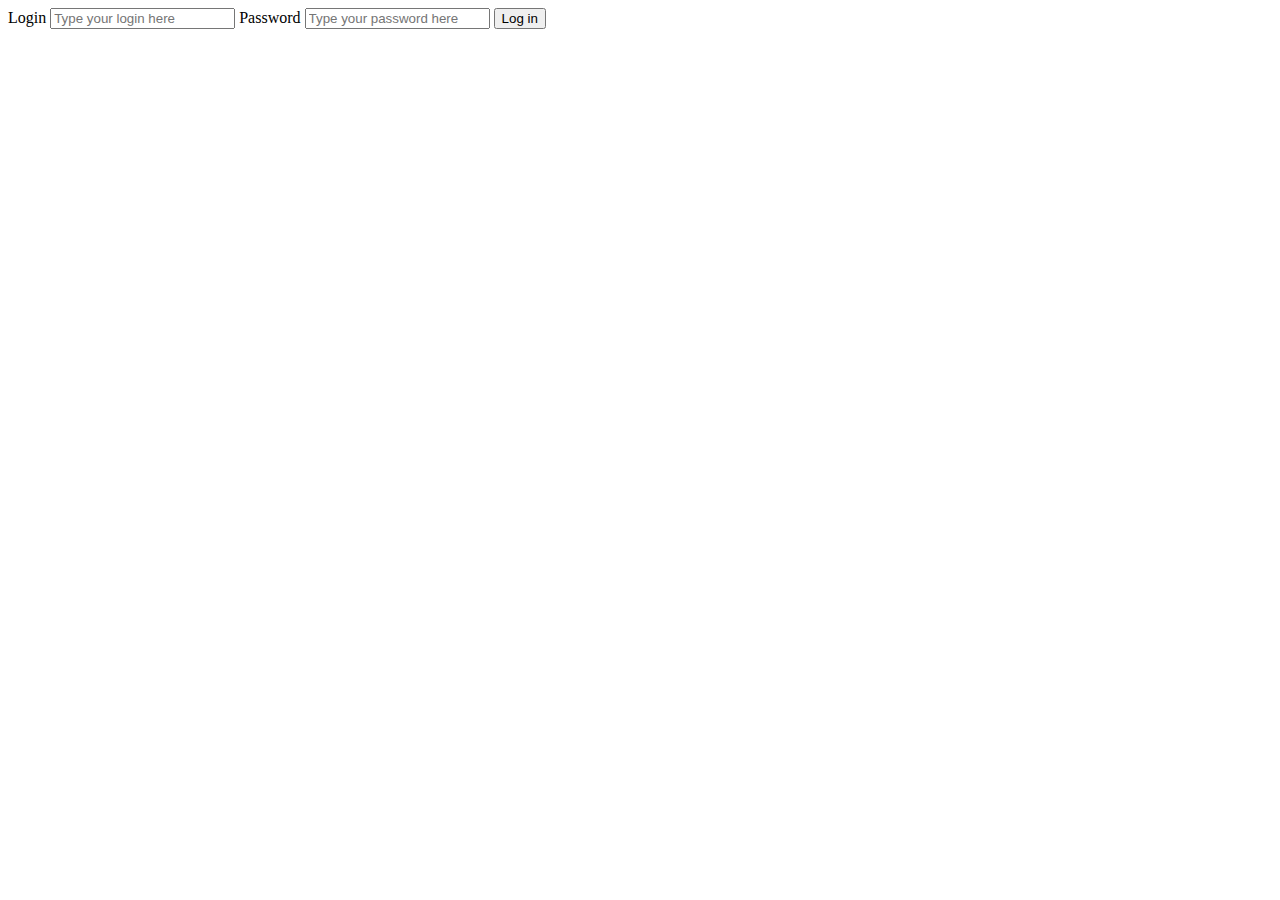
==== src/main/resources/templates/login-form.html @ 2eba69d6 "Initial commit, added simple authorization using Spring Security" ====
<!DOCTYPE html>
<html lang="pl" xmlns:th="http://www.thymeleaf.org">
<head>
    <meta charset="UTF-8">
    <title>Login</title>
    <link rel="stylesheet" th:href="@{/css/style.css}"  />
</head>
<body>
<section class="form-design">
    <form id="form-login" action="/login" method="post">

        <label>
            Login
            <input name="username" class="form-login-input" type="text" placeholder="Type your login here">
        </label>
        <label>
            Password
            <input name="password" class="form-login-input" type="password" placeholder="Type your password here">
        </label>
        <button class="form-login-input" type="submit">Log in</button>
    </form>
</section>
</body>
</html>
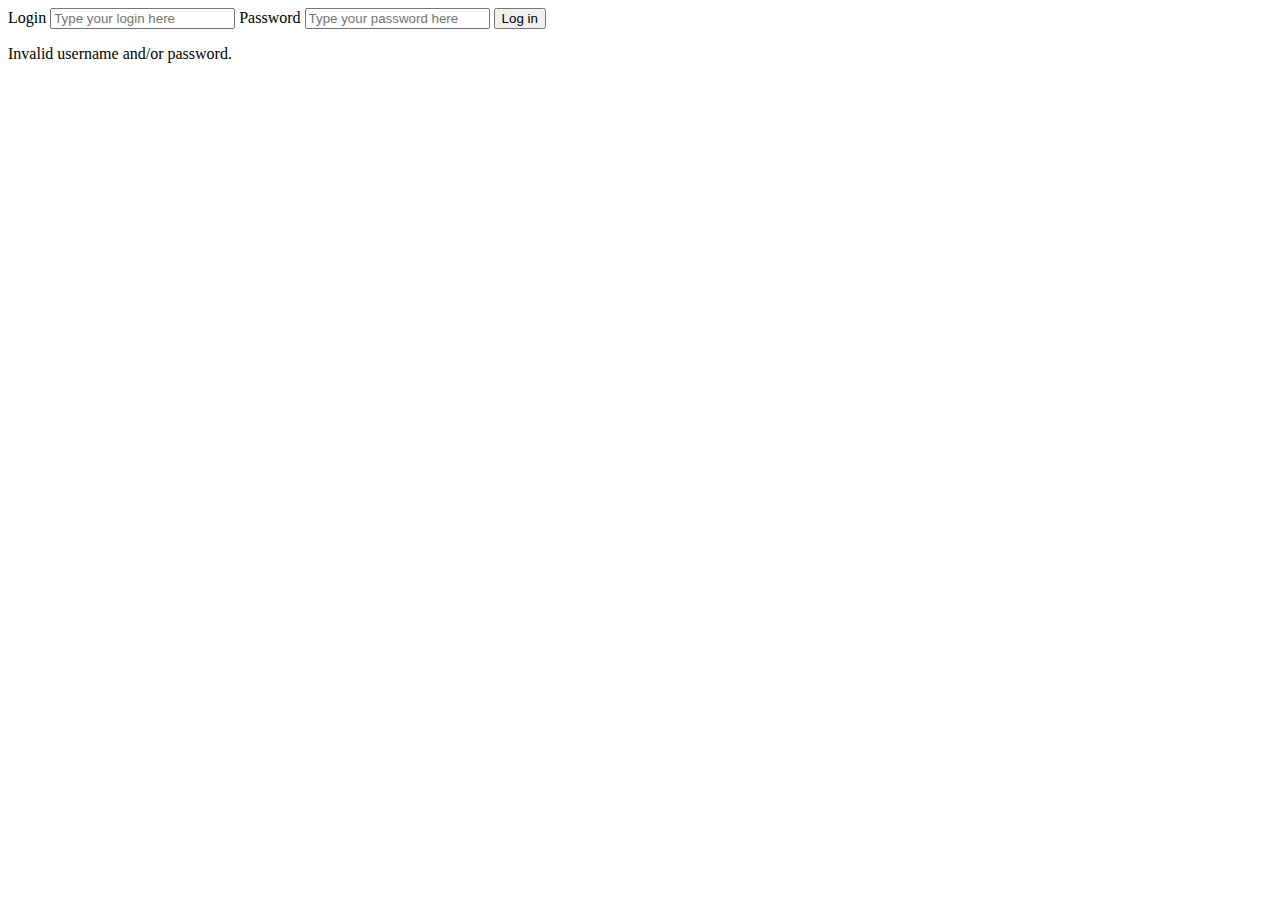
==== commit 32da588c: "Split data into two separate tables - User and HealthData" ====
--- a/src/main/resources/templates/login-form.html
+++ b/src/main/resources/templates/login-form.html
@@ -18,7 +18,14 @@
             <input name="password" class="form-login-input" type="password" placeholder="Type your password here">
         </label>
         <button class="form-login-input" type="submit">Log in</button>
+        <div th:if="${registerSuccess}">
+            <p id="success" th:text="'' + ${registerSuccess}">
+        </div>
+        <div th:if="${param.error}" class="error">
+            Invalid username and/or password.
+        </div>
     </form>
+
 </section>
 </body>
 </html>